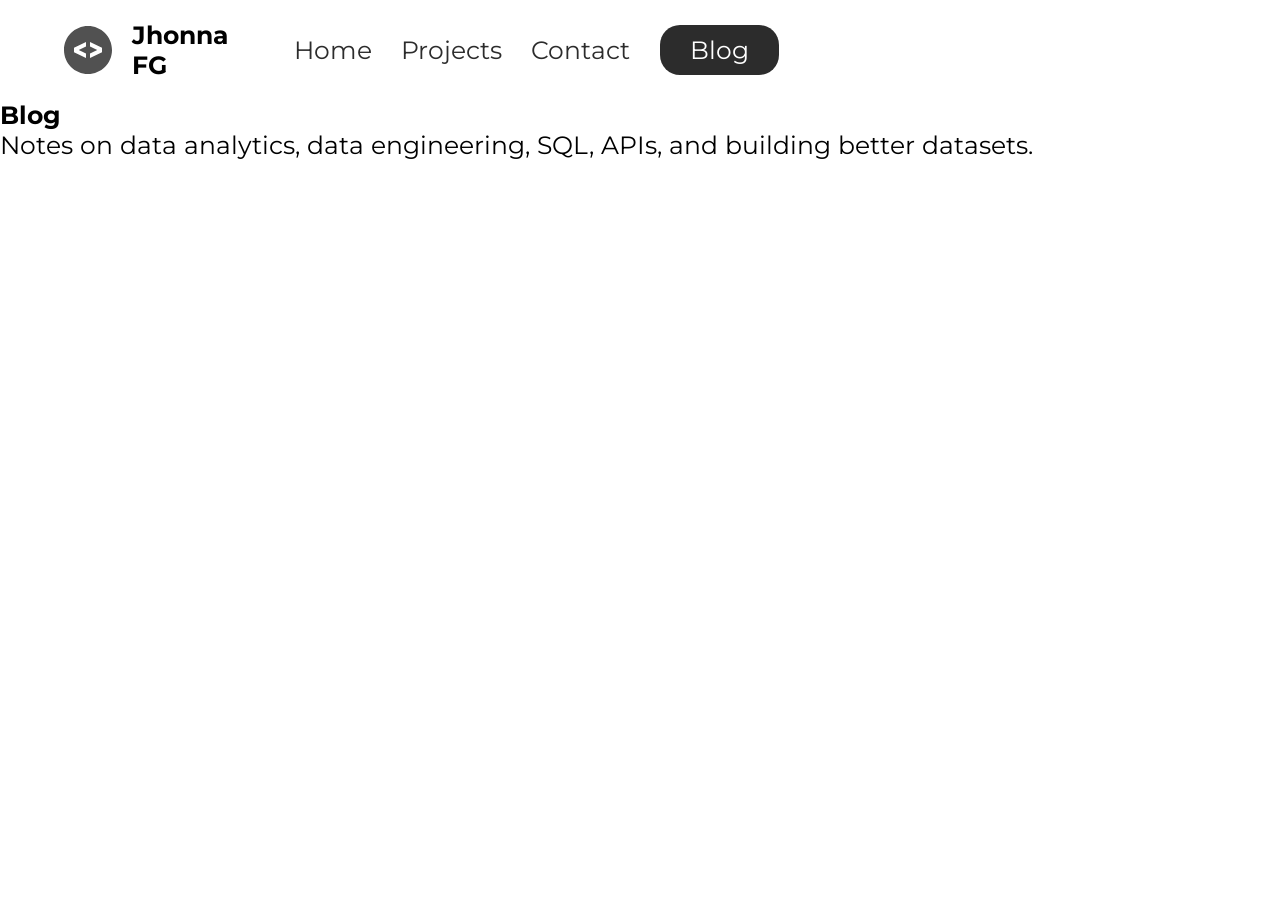
==== blog/index.html @ 5cfd555b "Remove lifestyle section for now" ====
<!DOCTYPE html>
<html lang="en">
<head>
    <meta charset="UTF-8">
    <meta http-equiv="X-UA-Compatible" content="IE=edge">
    <meta name="viewport" content="width=device-width, initial-scale=1.0">
   <meta name="description" content="Jhonna Vhee Gedalanga is a Data Analyst and Data Engineer building datasets, dashboards, and API-driven data solutions.">
    <link rel="stylesheet" href="/styles/style.css">

        <style>
        @import url('https://fonts.googleapis.com/css2?family=Montserrat:wght@400;500&display=swap');
        </style> 
</head>
<body>
    <header class="main-head">
        <nav>
            <div class="logo">
                <img src="/icons/code.svg" alt="logo">
                <h1>Jhonna FG</h1>
            </div>
            <ul>
                <li><a href="/index.html">Home</a></li>
                <li><a href="/projects/index.html">Projects</a></li>
                <li><a href="/contact/index.html">Contact</a></li>
                <li><a class="active" href="blog/index.html">Blog</a></li>
                <!-- <li><a href="https://www.facebook.com/profile.php?id=61588796200714">Everyday Things</a></li> -->
            </ul>
        </nav>
    </header>
    <body>

    <sec class="projects">
        <h1>Blog</h1>
        <p>Notes on data analytics, data engineering, SQL, APIs, and building better datasets.</p>
     </sec>
</body>
</html>
---- styles/style.css ----
* {
  margin: 0;
  padding: 0;
  -webkit-box-sizing: border-box;
          box-sizing: border-box;
}

html {
  font-size: 62.5%;
}

h1 {
  font-size: 2.5rem;
}

li,
button,
label,
input,
a,
p {
  font-size: 2.5rem;
}

h2 {
  font-size: 4rem;
}

h3 {
  font-size: 2.5rem;
}

h4,
h5 {
  font-size: 2rem;
}

ul {
  list-style: none;
}

a {
  text-decoration: none;
  color: #2c2c2c;
}

li {
  cursor: pointer;
}

body {
  font-family: 'Montserrat', sans-serif;
}

.main-head {
  width: 95%;
  margin: 0 0 0 auto;
}

nav {
  display: -webkit-box;
  display: -ms-flexbox;
  display: flex;
  -webkit-box-pack: justify;
      -ms-flex-pack: justify;
          justify-content: space-between;
  -webkit-box-align: center;
      -ms-flex-align: center;
          align-items: center;
  -webkit-box-orient: horizontal;
  -webkit-box-direction: normal;
      -ms-flex-direction: row;
          flex-direction: row;
  min-height: 10vh;
  width: 60%;
  -ms-flex-wrap: wrap;
      flex-wrap: wrap;
}

nav .logo {
  display: -webkit-box;
  display: -ms-flexbox;
  display: flex;
  -webkit-box-pack: start;
      -ms-flex-pack: start;
          justify-content: flex-start;
  -webkit-box-align: center;
      -ms-flex-align: center;
          align-items: center;
  -webkit-box-orient: horizontal;
  -webkit-box-direction: normal;
      -ms-flex-direction: row;
          flex-direction: row;
  -webkit-box-flex: 1;
      -ms-flex: 1 1 10rem;
          flex: 1 1 10rem;
}

nav .logo h1 {
  margin: 2rem;
}

nav ul {
  display: -webkit-box;
  display: -ms-flexbox;
  display: flex;
  -ms-flex-pack: distribute;
      justify-content: space-around;
  -webkit-box-align: center;
      -ms-flex-align: center;
          align-items: center;
  -webkit-box-orient: horizontal;
  -webkit-box-direction: normal;
      -ms-flex-direction: row;
          flex-direction: row;
  -webkit-box-flex: 1;
      -ms-flex: 1 1 40rem;
          flex: 1 1 40rem;
}

.intro {
  min-height: 90vh;
  width: 90%;
  margin: auto;
  -ms-flex-wrap: wrap;
      flex-wrap: wrap;
  display: -webkit-box;
  display: -ms-flexbox;
  display: flex;
  -webkit-box-pack: justify;
      -ms-flex-pack: justify;
          justify-content: space-between;
  -webkit-box-align: center;
      -ms-flex-align: center;
          align-items: center;
  -webkit-box-orient: horizontal;
  -webkit-box-direction: normal;
      -ms-flex-direction: row;
          flex-direction: row;
}

.intro h2 {
  font-size: 8rem;
  padding-top: 2rem;
  background: -webkit-gradient(linear, left top, right top, from(#38d39f), to(#38a4d3));
  background: linear-gradient(left, #38d39f, #38a4d3);
  -webkit-background-clip: text;
  -webkit-text-fill-color: transparent;
  background-clip: text;
  display: inline-block;
}

.intro h3 {
  font-size: 6rem;
  padding: 2rem 0;
}

.intro p {
  padding-top: 2rem;
  color: #2c2c2c;
}

.splash {
  position: absolute;
  top: 0;
  right: 0;
  height: 100%;
  z-index: -1;
}

.intro-social {
  margin-top: 4rem;
}

.intro-social a {
  margin-right: 5rem;
}

.active {
  background: #2c2c2c;
  color: white;
  padding: 1rem 3rem;
  border-radius: 2rem;
}

.intro-text {
  -webkit-box-flex: 1;
      -ms-flex: 1 1 40rem;
          flex: 1 1 40rem;
}

.intro-images {
  -webkit-box-flex: 1;
      -ms-flex: 1 1 40rem;
          flex: 1 1 40rem;
}

#plant-left {
  -webkit-animation: plant 1.5s ease infinite alternate;
          animation: plant 1.5s ease infinite alternate;
}

#plant-right {
  -webkit-animation: plant 1.5s ease infinite alternate 0.5s;
          animation: plant 1.5s ease infinite alternate 0.5s;
}

#me {
  -webkit-animation: me 1s ease infinite alternate;
          animation: me 1s ease infinite alternate;
  -webkit-transform-origin: bottom;
          transform-origin: bottom;
}

#clock-arrow {
  -webkit-animation: clock 1.5s linear infinite;
          animation: clock 1.5s linear infinite;
  transform-box: fill-box;
  -webkit-transform-origin: bottom;
          transform-origin: bottom;
}

@-webkit-keyframes plant {
  from {
    -webkit-transform: translateY(0%);
            transform: translateY(0%);
  }
  to {
    -webkit-transform: translateY(-30%);
            transform: translateY(-30%);
  }
}

@keyframes plant {
  from {
    -webkit-transform: translateY(0%);
            transform: translateY(0%);
  }
  to {
    -webkit-transform: translateY(-30%);
            transform: translateY(-30%);
  }
}

@-webkit-keyframes me {
  from {
    -webkit-transform: rotate3d(2, 1, 0.3, -0.01turn);
            transform: rotate3d(2, 1, 0.3, -0.01turn);
  }
  to {
    -webkit-transform: rotate3d(2, 1, 0.3, 0.01turn);
            transform: rotate3d(2, 1, 0.3, 0.01turn);
  }
}

@keyframes me {
  from {
    -webkit-transform: rotate3d(2, 1, 0.3, -0.01turn);
            transform: rotate3d(2, 1, 0.3, -0.01turn);
  }
  to {
    -webkit-transform: rotate3d(2, 1, 0.3, 0.01turn);
            transform: rotate3d(2, 1, 0.3, 0.01turn);
  }
}

@-webkit-keyframes clock {
  from {
    -webkit-transform: rotateZ(360deg);
            transform: rotateZ(360deg);
  }
  to {
    -webkit-transform: rotateZ(0deg);
            transform: rotateZ(0deg);
  }
}

@keyframes clock {
  from {
    -webkit-transform: rotateZ(360deg);
            transform: rotateZ(360deg);
  }
  to {
    -webkit-transform: rotateZ(0deg);
            transform: rotateZ(0deg);
  }
}

.project {
  width: 90%;
  margin: auto;
  min-height: 90vh;
  display: -webkit-box;
  display: -ms-flexbox;
  display: flex;
  -webkit-box-pack: justify;
      -ms-flex-pack: justify;
          justify-content: space-between;
  -webkit-box-align: center;
      -ms-flex-align: center;
          align-items: center;
  -webkit-box-orient: horizontal;
  -webkit-box-direction: normal;
      -ms-flex-direction: row;
          flex-direction: row;
  text-align: center;
  -ms-flex-wrap: wrap;
      flex-wrap: wrap;
}

.project h2 {
  margin: 5rem;
}

.travelly,
.samantha-luna {
  -webkit-box-flex: 1;
      -ms-flex: 1 1 40rem;
          flex: 1 1 40rem;
}

.form {
  min-height: 80vh;
  display: -webkit-box;
  display: -ms-flexbox;
  display: flex;
  -webkit-box-pack: center;
      -ms-flex-pack: center;
          justify-content: center;
  -webkit-box-align: center;
      -ms-flex-align: center;
          align-items: center;
  -webkit-box-orient: horizontal;
  -webkit-box-direction: normal;
      -ms-flex-direction: row;
          flex-direction: row;
  margin: 3rem 0;
}

.form form {
  padding: 3rem 10rem;
  -webkit-box-shadow: 0px 10px 10px rgba(0, 0, 0, 0.2), 0px 20px 40px rgba(0, 0, 0, 0.2);
          box-shadow: 0px 10px 10px rgba(0, 0, 0, 0.2), 0px 20px 40px rgba(0, 0, 0, 0.2);
  border-radius: 2rem;
  display: -webkit-box;
  display: -ms-flexbox;
  display: flex;
  -webkit-box-pack: center;
      -ms-flex-pack: center;
          justify-content: center;
  -webkit-box-align: center;
      -ms-flex-align: center;
          align-items: center;
  -webkit-box-orient: vertical;
  -webkit-box-direction: normal;
      -ms-flex-direction: column;
          flex-direction: column;
}

.form form input,
.form form textarea {
  margin: 2rem;
}

.form form input:focus,
.form form textarea:focus {
  outline: 2px solid black;
}

.form form textarea {
  font-family: "Montserrat", sans-serif;
  font-size: 2rem;
}

.form form button {
  width: 100%;
  padding: 2rem;
  background: #154353;
  color: white;
}

.form form button:focus {
  background: #4389a5;
}

footer {
  background: #154353;
  color: white;
  min-height: 10vh;
  padding: 0 5%;
  display: -webkit-box;
  display: -ms-flexbox;
  display: flex;
  -webkit-box-pack: start;
      -ms-flex-pack: start;
          justify-content: start;
  -webkit-box-align: center;
      -ms-flex-align: center;
          align-items: center;
  -webkit-box-orient: horizontal;
  -webkit-box-direction: normal;
      -ms-flex-direction: row;
          flex-direction: row;
}

footer ul {
  -webkit-box-flex: 1;
      -ms-flex: 1 1 40rem;
          flex: 1 1 40rem;
  display: -webkit-box;
  display: -ms-flexbox;
  display: flex;
  -ms-flex-pack: distribute;
      justify-content: space-around;
  -webkit-box-align: center;
      -ms-flex-align: center;
          align-items: center;
  -webkit-box-orient: horizontal;
  -webkit-box-direction: normal;
      -ms-flex-direction: row;
          flex-direction: row;
}

footer h4 {
  -webkit-box-flex: 1;
      -ms-flex: 1 1 40rem;
          flex: 1 1 40rem;
}

@media screen and (max-width: 1150px) {
  html {
    font-size: 53%;
  }
  .splash {
    display: none;
  }
  svg {
    width: 80%;
  }
  nav {
    width: 100%;
  }
}

@media screen and (max-width: 750px) {
  html {
    font-size: 55%;
  }
  svg {
    height: 60%;
  }
  .main-head {
    width: 100%;
  }
  nav .logo {
    display: -webkit-box;
    display: -ms-flexbox;
    display: flex;
    -webkit-box-pack: center;
        -ms-flex-pack: center;
            justify-content: center;
    -webkit-box-align: center;
        -ms-flex-align: center;
            align-items: center;
    -webkit-box-orient: vertical;
    -webkit-box-direction: normal;
        -ms-flex-direction: column;
            flex-direction: column;
    -webkit-box-flex: 1;
        -ms-flex: 1 1 20rem;
            flex: 1 1 20rem;
    margin-top: 2rem;
  }
  nav ul {
    -webkit-box-flex: 1;
        -ms-flex: 1 1 60rem;
            flex: 1 1 60rem;
    margin: 2rem 0;
  }
  .intro-text {
    margin-top: 2rem;
    text-align: center;
  }
  .intro-social {
    display: -webkit-box;
    display: -ms-flexbox;
    display: flex;
    -webkit-box-pack: center;
        -ms-flex-pack: center;
            justify-content: center;
    -webkit-box-align: center;
        -ms-flex-align: center;
            align-items: center;
    -webkit-box-orient: horizontal;
    -webkit-box-direction: normal;
        -ms-flex-direction: row;
            flex-direction: row;
  }
  .intro-social a {
    margin: 2rem;
  }
  .intro-images {
    text-align: center;
  }
  .samantha-luna,
  .travelly {
    -webkit-box-flex: 1;
        -ms-flex: 1 1 50rem;
            flex: 1 1 50rem;
  }
  .samantha-luna img,
  .travelly img {
    width: 100%;
    height: 100%;
  }
  form {
    padding: 0;
    width: 100%;
  }
}
/*# sourceMappingURL=style.css.map */
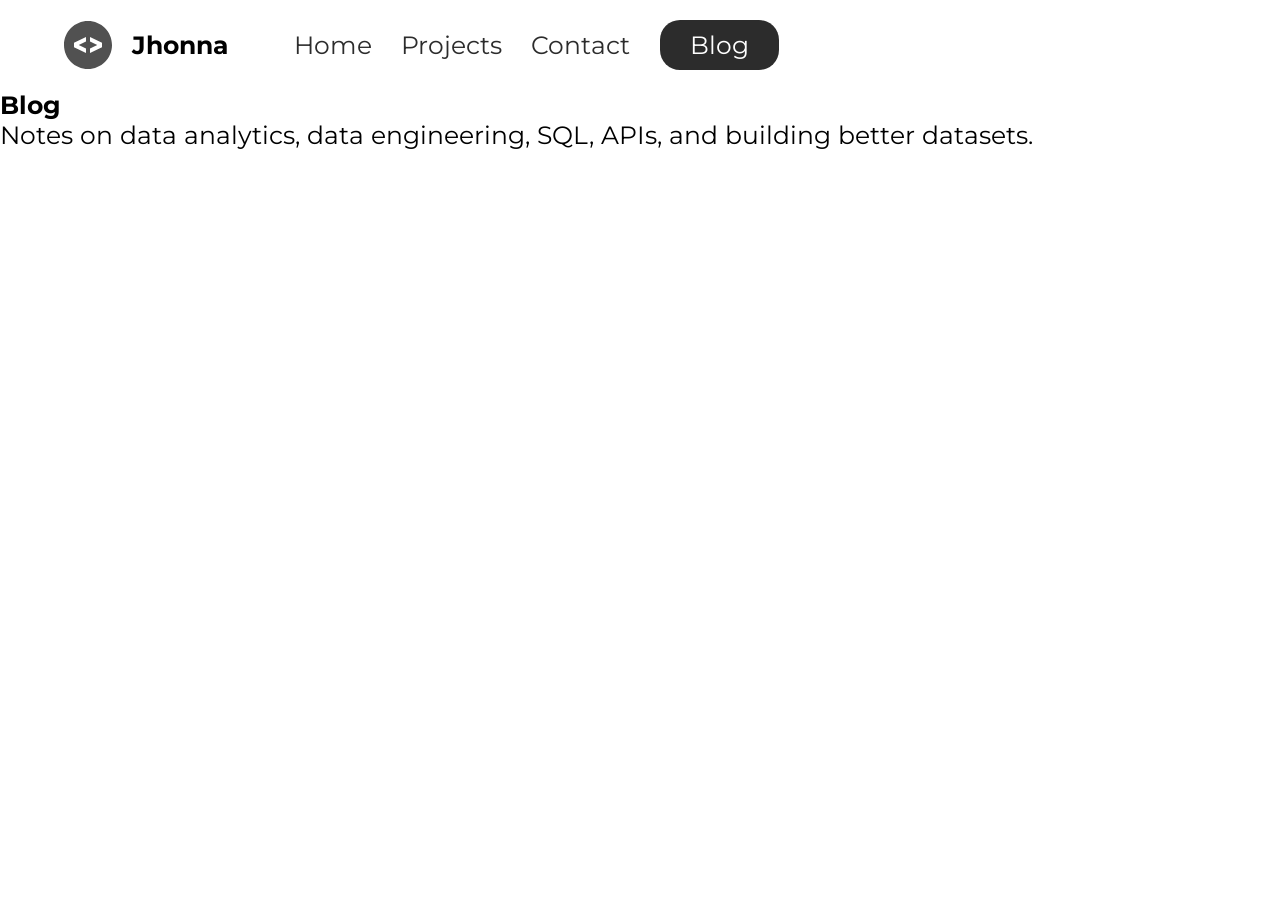
==== commit 544dea5d: "clean up nav" ====
--- a/blog/index.html
+++ b/blog/index.html
@@ -16,14 +16,14 @@
         <nav>
             <div class="logo">
                 <img src="/icons/code.svg" alt="logo">
-                <h1>Jhonna FG</h1>
+                <h1>Jhonna</h1>
             </div>
             <ul>
                 <li><a href="/index.html">Home</a></li>
                 <li><a href="/projects/index.html">Projects</a></li>
-                <li><a href="/contact/index.html">Contact</a></li>
-                <li><a class="active" href="blog/index.html">Blog</a></li>
-                <!-- <li><a href="https://www.facebook.com/profile.php?id=61588796200714">Everyday Things</a></li> -->
+                <li><a href="/blog/index.html">Contact</a></li>
+                <li><a class="active" href="contact/index.html">Blog</a></li>
+        
             </ul>
         </nav>
     </header>
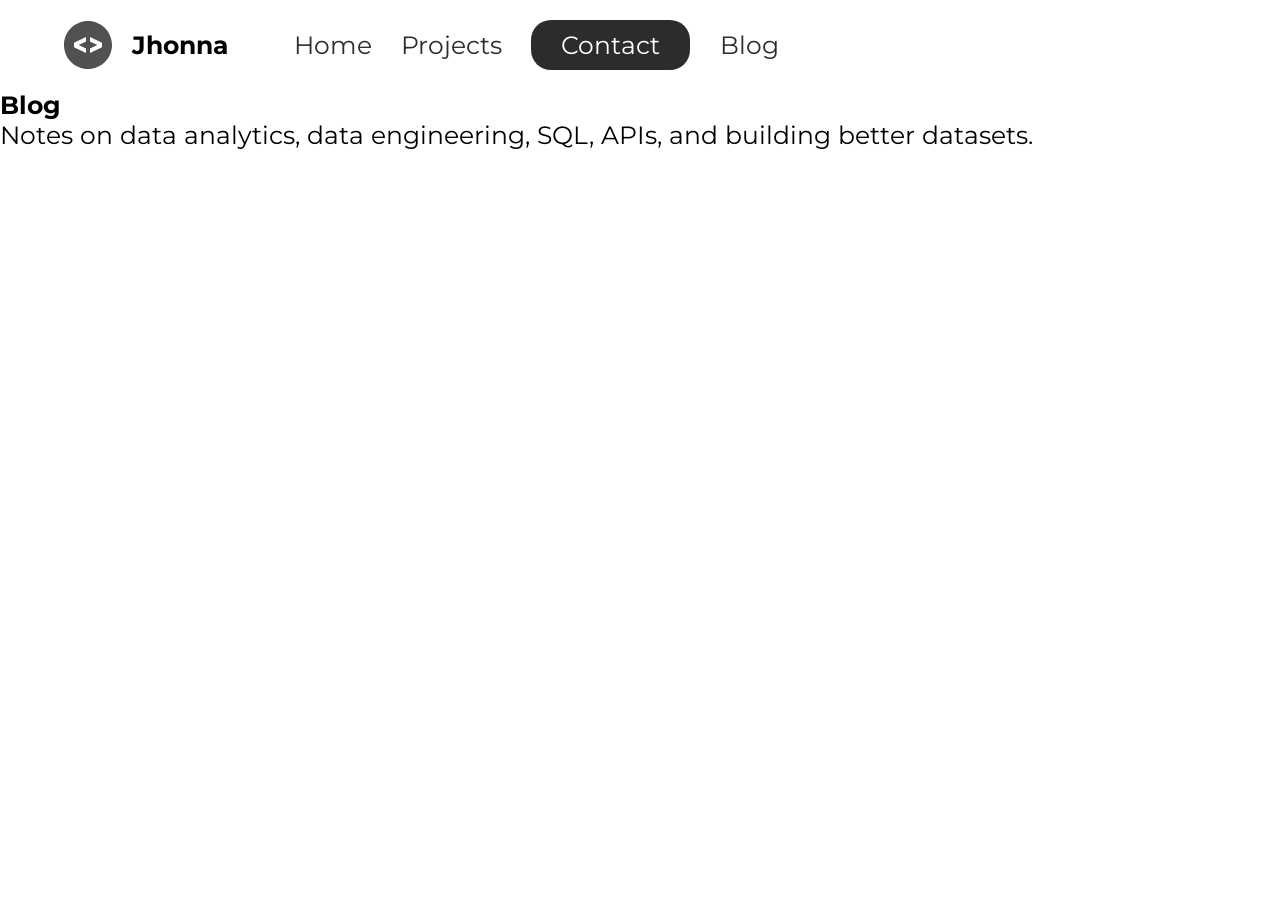
==== commit 54c93ffc: "Fix projects page structure" ====
--- a/blog/index.html
+++ b/blog/index.html
@@ -21,8 +21,8 @@
             <ul>
                 <li><a href="/index.html">Home</a></li>
                 <li><a href="/projects/index.html">Projects</a></li>
-                <li><a href="/blog/index.html">Contact</a></li>
-                <li><a class="active" href="contact/index.html">Blog</a></li>
+                <li><a class="active" href="blog/index.html">Contact</a></li>
+                <li><a href="/contact/index.html">Blog</a></li>
         
             </ul>
         </nav>
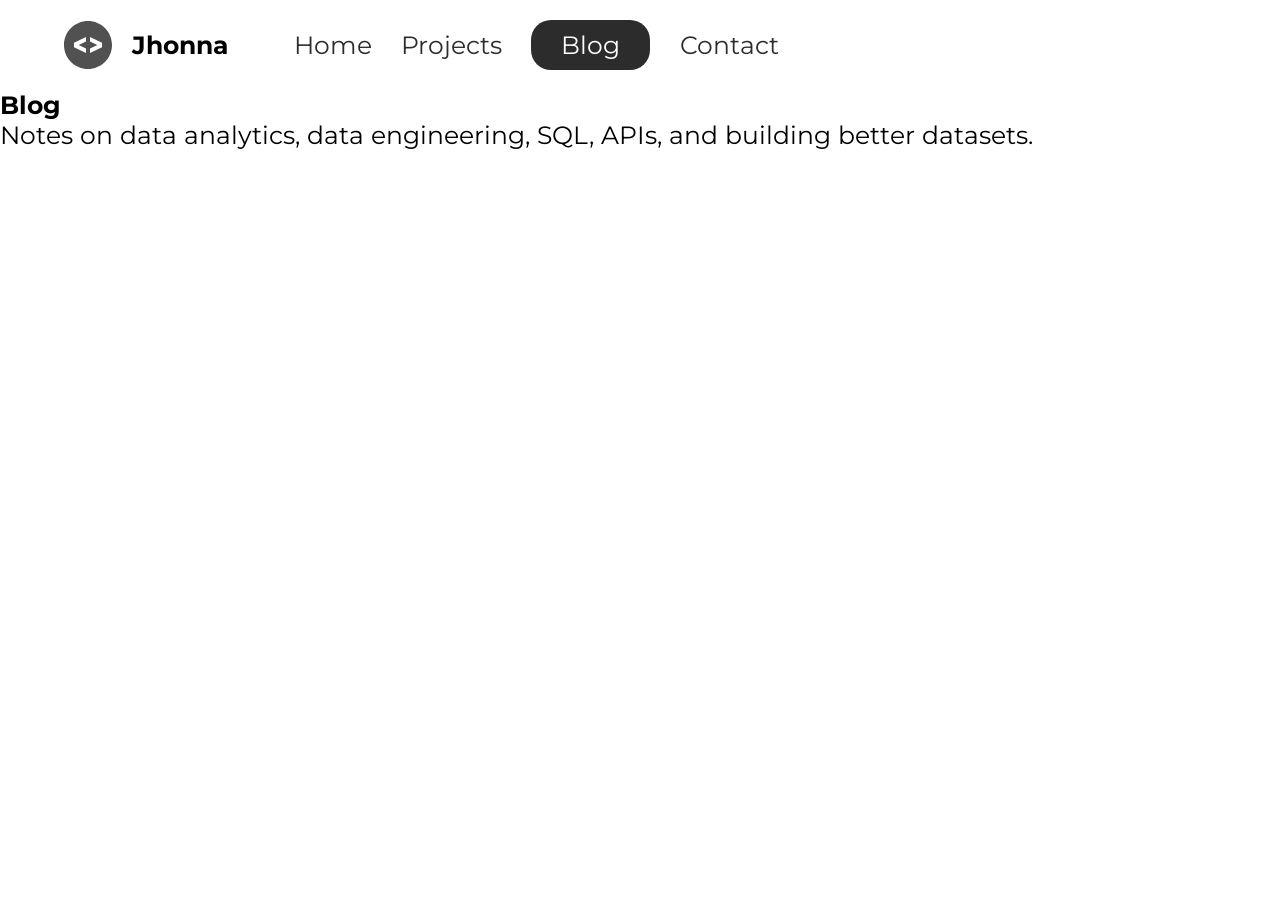
==== commit 25091d8c: "Fix projects page structure" ====
--- a/blog/index.html
+++ b/blog/index.html
@@ -21,8 +21,8 @@
             <ul>
                 <li><a href="/index.html">Home</a></li>
                 <li><a href="/projects/index.html">Projects</a></li>
-                <li><a class="active" href="blog/index.html">Contact</a></li>
-                <li><a href="/contact/index.html">Blog</a></li>
+                <li><a class="active" href="blog/index.html">Blog</a></li>
+                <li><a href="/contact/index.html">Contact</a></li>
         
             </ul>
         </nav>
